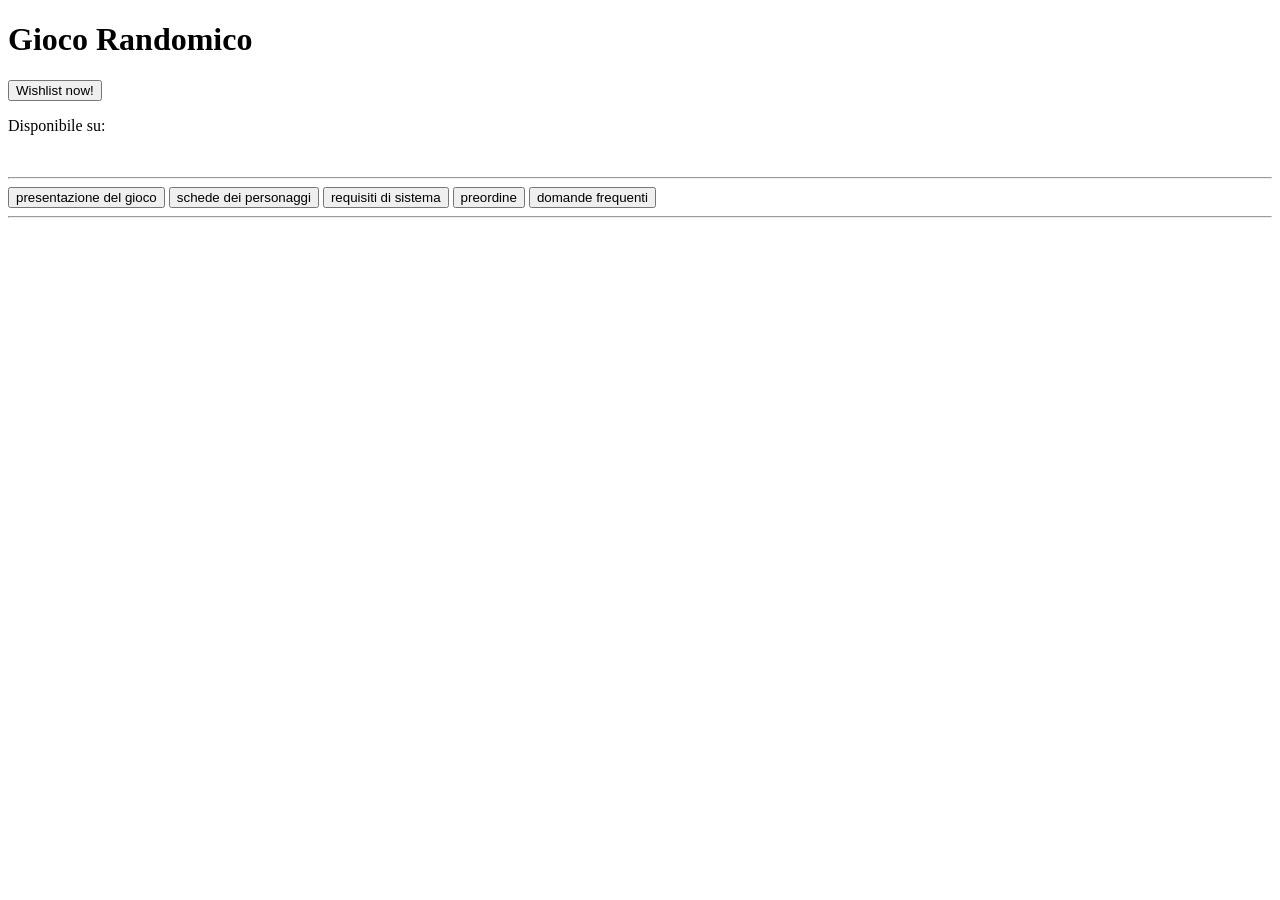
==== index.html @ ea41ca55 "Creata la repository,scelta la traccia, ideato il layout della pagina" ====
<!doctype html>
<html lang="en">
  <head>
    <meta charset="UTF-8" />
    <meta name="viewport" content="width=device-width, initial-scale=1.0" />
    <title>Presentazione del gioco</title>
  </head>
  <body>
    <header>
      <div>
        <h1>Gioco Randomico</h1>

        <button>Wishlist now!</button>

        
        <div>
          <p>Disponibile su:</p>
          <img src="" alt=""><img src="" alt=""><img src="" alt="">
        </div>

      </div>
    </header>

    <hr />

    <nav>
      <button>presentazione del gioco</button>
      <button>schede dei personaggi</button>
      <button>requisiti di sistema</button>
      <button>preordine</button>
      <button>domande frequenti</button>
    </nav>

    <hr />

    <main></main>
  </body>
</html>
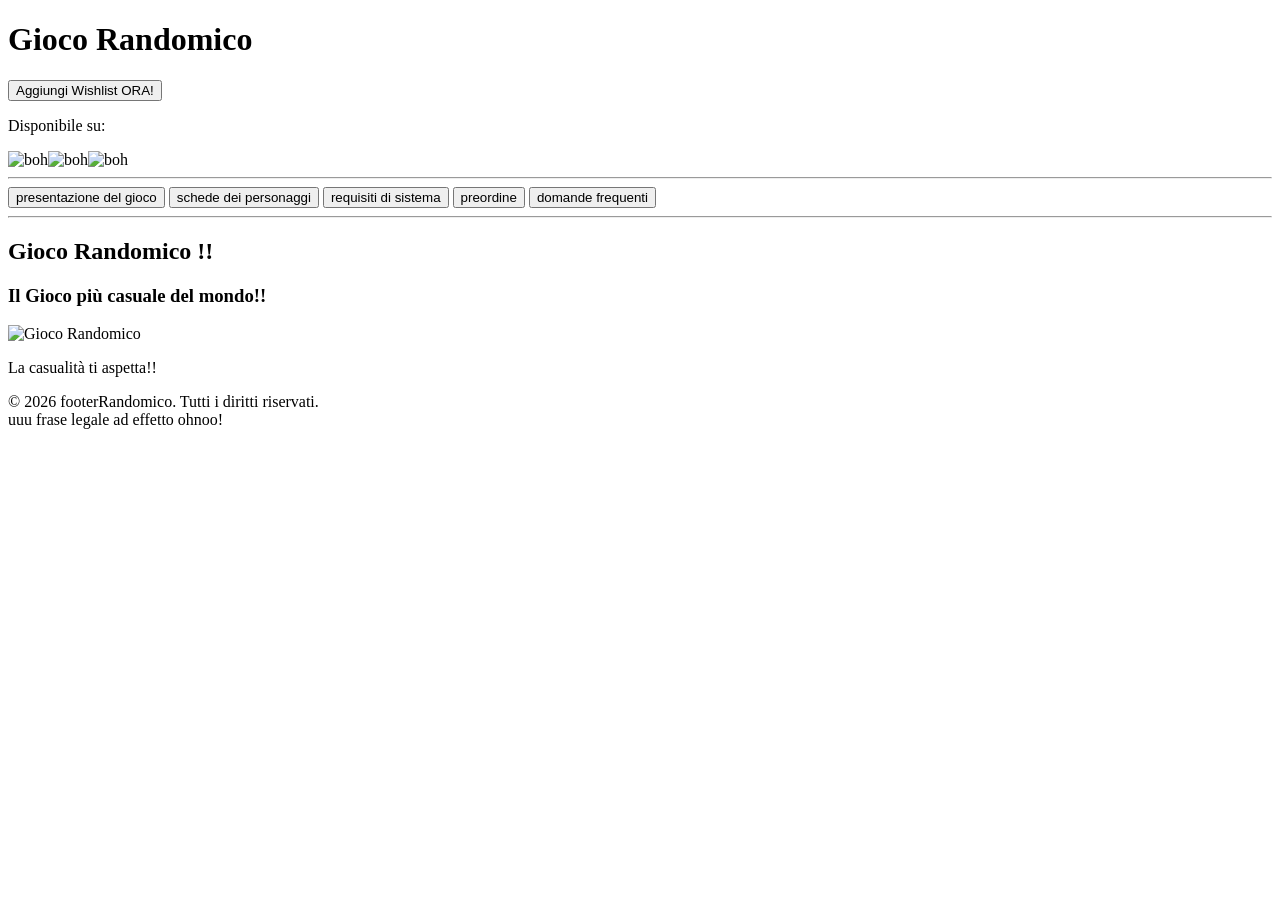
==== commit 73478511: "aggiunta logica JS per lo switching di pagina con commenti riguardanti il funzionamento" ====
--- a/index.html
+++ b/index.html
@@ -10,12 +10,12 @@
       <div>
         <h1>Gioco Randomico</h1>
 
-        <button>Wishlist now!</button>
+        <button>Aggiungi Wishlist ORA!</button>
 
         
         <div>
           <p>Disponibile su:</p>
-          <img src="" alt=""><img src="" alt=""><img src="" alt="">
+          <img src="" alt="boh"><img src="" alt="boh"><img src="" alt="boh">
         </div>
 
       </div>
@@ -24,15 +24,26 @@
     <hr />
 
     <nav>
-      <button>presentazione del gioco</button>
-      <button>schede dei personaggi</button>
-      <button>requisiti di sistema</button>
-      <button>preordine</button>
-      <button>domande frequenti</button>
+      <button onclick="loadPage('presentazione.html')"      >presentazione del gioco</button>
+      <button onclick="loadPage('schede-personaggi.html')"  >schede dei personaggi</button>
+      <button onclick="loadPage('requisiti-sistema.html')"  >requisiti di sistema</button>
+      <button onclick="loadPage('preordine.html')"          >preordine</button>
+      <button onclick="loadPage('domande-frequenti.html')"  >domande frequenti</button>
     </nav>
 
     <hr />
 
-    <main></main>
+    <main>
+
+        <div id="containerContenuti">
+            <!-- Il contenuto viene inserito qui tramite JS (trucchetto imparato in Educazione civica con il mitico Proffesor Benati Lorenzo) -->
+        </div>
+        
+        <script src="js/index.js"></script>
+    </main>
+
+    <footer>
+      <p>© 2026 footerRandomico. Tutti i diritti riservati. <br>uuu frase legale ad effetto ohnoo!</p>
+    </footer>
   </body>
 </html>
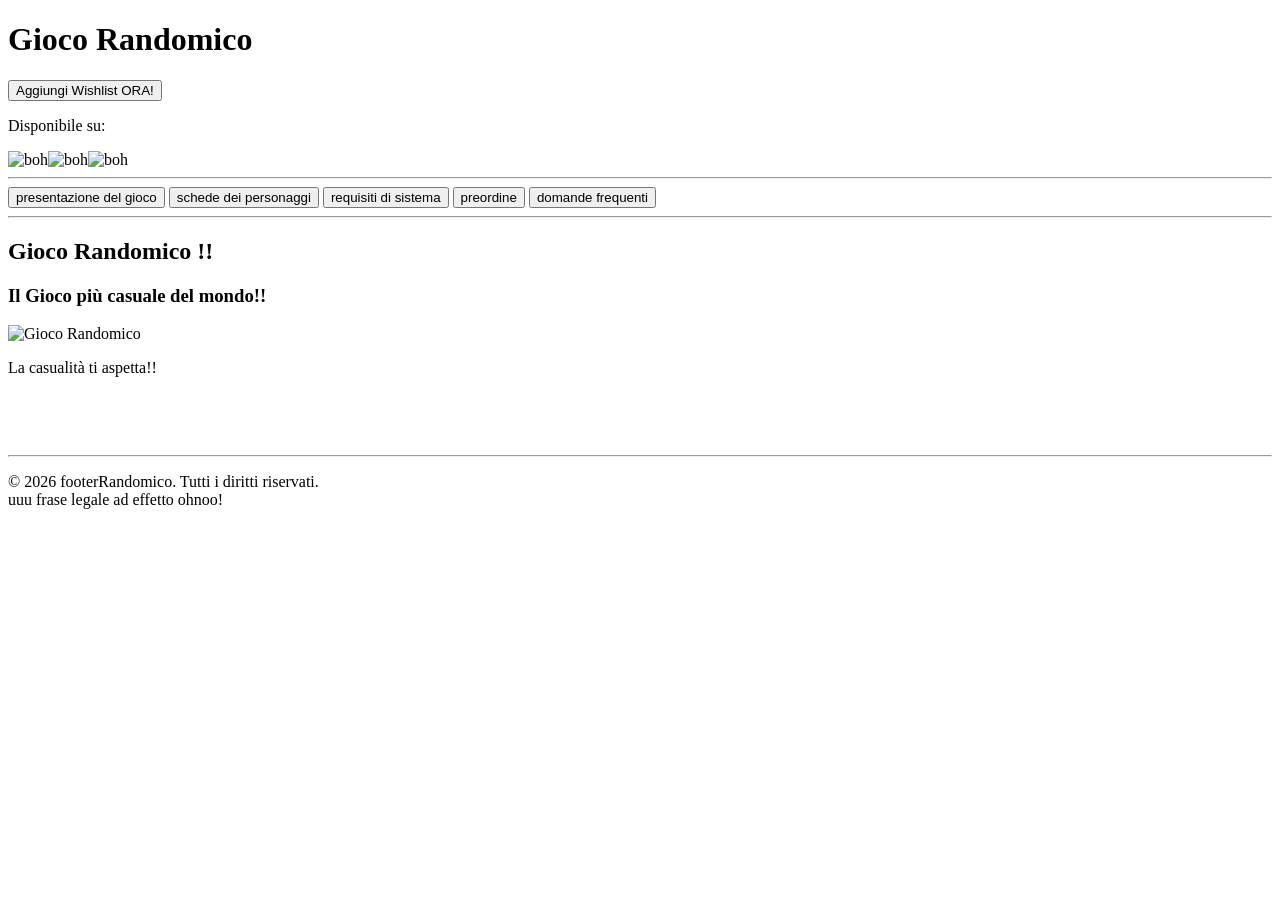
==== commit c1a0492e: "costruzione dello scheletro delle pagine html" ====
--- a/index.html
+++ b/index.html
@@ -25,10 +25,10 @@
 
     <nav>
       <button onclick="loadPage('presentazione.html')"      >presentazione del gioco</button>
-      <button onclick="loadPage('schede-personaggi.html')"  >schede dei personaggi</button>
-      <button onclick="loadPage('requisiti-sistema.html')"  >requisiti di sistema</button>
+      <button onclick="loadPage('schedePersonaggi.html')"  >schede dei personaggi</button>
+      <button onclick="loadPage('requisitiDiSistema.html')"  >requisiti di sistema</button>
       <button onclick="loadPage('preordine.html')"          >preordine</button>
-      <button onclick="loadPage('domande-frequenti.html')"  >domande frequenti</button>
+      <button onclick="loadPage('domandeFreq.html')"  >domande frequenti</button>
     </nav>
 
     <hr />
@@ -42,8 +42,14 @@
         <script src="js/index.js"></script>
     </main>
 
+    
+
     <footer>
-      <p>© 2026 footerRandomico. Tutti i diritti riservati. <br>uuu frase legale ad effetto ohnoo!</p>
+      <br><br><br>
+      <hr>
+      <div>
+        <p>© 2026 footerRandomico. Tutti i diritti riservati. <br> uuu frase legale ad effetto ohnoo!</p>
+      </div>
     </footer>
   </body>
 </html>
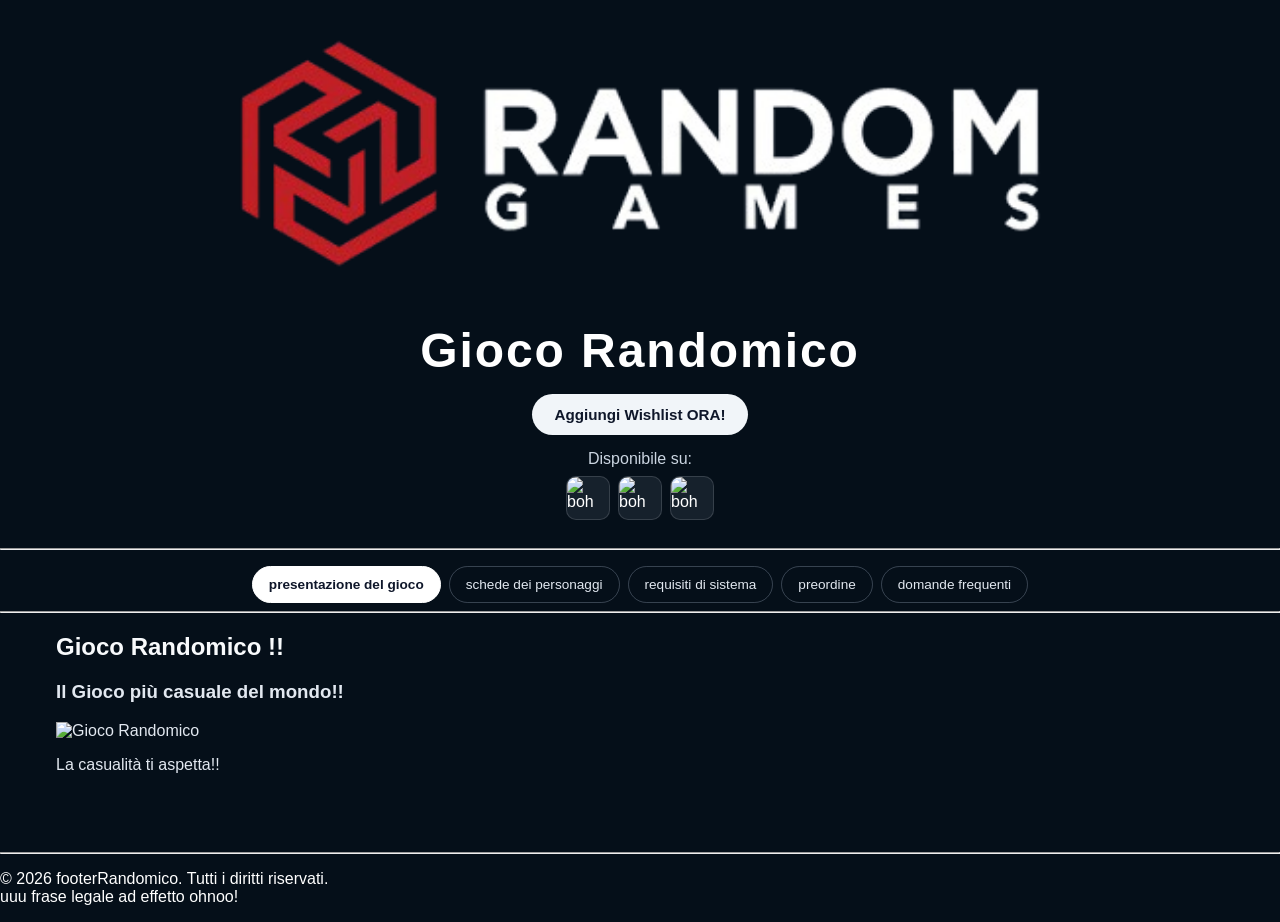
==== commit 31e1633b: "applicazione dello styling css" ====
--- a/index.html
+++ b/index.html
@@ -4,31 +4,37 @@
     <meta charset="UTF-8" />
     <meta name="viewport" content="width=device-width, initial-scale=1.0" />
     <title>Presentazione del gioco</title>
+    <link rel="stylesheet" href="css/index.css" />
   </head>
   <body>
-    <header>
-      <div>
-        <h1>Gioco Randomico</h1>
+    
+    <header >
+      <div class="banner"></div>
+        
+      <div class="head">
+          <h1 class="title">Gioco Randomico</h1>
 
-        <button>Aggiungi Wishlist ORA!</button>
+        <button class="cta-button">Aggiungi Wishlist ORA!</button>
 
         
-        <div>
+        <div class="platforms">
           <p>Disponibile su:</p>
-          <img src="" alt="boh"><img src="" alt="boh"><img src="" alt="boh">
+          <div class="platforms-list">
+            <img src="" alt="boh"><img src="" alt="boh"><img src="" alt="boh">
+          </div>
         </div>
-
       </div>
+      
     </header>
 
     <hr />
 
     <nav>
-      <button onclick="loadPage('presentazione.html')"      >presentazione del gioco</button>
-      <button onclick="loadPage('schedePersonaggi.html')"  >schede dei personaggi</button>
-      <button onclick="loadPage('requisitiDiSistema.html')"  >requisiti di sistema</button>
-      <button onclick="loadPage('preordine.html')"          >preordine</button>
-      <button onclick="loadPage('domandeFreq.html')"  >domande frequenti</button>
+      <button class="selected" data-page="presentazione.html" onclick="loadPage('presentazione.html')">presentazione del gioco</button>
+      <button data-page="schedePersonaggi.html" onclick="loadPage('schedePersonaggi.html')">schede dei personaggi</button>
+      <button data-page="requisitiDiSistema.html" onclick="loadPage('requisitiDiSistema.html')">requisiti di sistema</button>
+      <button data-page="preordine.html" onclick="loadPage('preordine.html')">preordine</button>
+      <button data-page="domandeFreq.html" onclick="loadPage('domandeFreq.html')">domande frequenti</button>
     </nav>
 
     <hr />
--- a/css/index.css
+++ b/css/index.css
@@ -0,0 +1,172 @@
+
+body {
+    margin: 0;
+    background-color: rgb(5, 15, 25);
+    color: white;
+    font-family: Arial, sans-serif;
+}
+
+header {
+    width: min(100%, 1200px);
+    margin: 0 auto;
+    padding: 0 1rem;
+    box-sizing: border-box;
+}
+
+.banner {
+    background-image: url("../img/coolBanner-removebg-preview.png");
+    background-size: cover;
+    background-position: center;
+    background-repeat: no-repeat;
+    width: 100%;
+    height: clamp(180px, 24vw, 420px);
+    display: block;
+}
+
+.head {
+    padding: 1rem 1rem 1.2rem;
+    box-sizing: border-box;
+    display: flex;
+    flex-direction: column;
+    justify-content: center;
+    align-items: center;
+    background: rgb(5, 15, 25);
+    margin-top: 0;
+}
+
+.title {
+    color: white;
+    text-align: center;
+    font-size: clamp(2rem, 4vw, 3rem);
+    margin: 0;
+    letter-spacing: 0.04em;
+}
+
+.cta-button {
+    background: #f1f5f9;
+    color: #0f172a;
+    border: none;
+    border-radius: 999px;
+    padding: 0.75rem 1.4rem;
+    font-size: 0.95rem;
+    font-weight: 700;
+    cursor: pointer;
+    margin: 1rem 0 0.7rem;
+    transition: opacity 0.2s ease;
+}
+
+.cta-button:hover {
+    opacity: 0.9;
+}
+
+.platforms {
+    display: flex;
+    flex-direction: column;
+    align-items: center;
+    gap: 0.5rem;
+    margin-top: 0.25rem;
+}
+
+.platforms p {
+    margin: 0;
+    color: #cbd5e1;
+}
+
+.platforms-list {
+    display: flex;
+    align-items: center;
+    justify-content: center;
+    gap: 0.5rem;
+    flex-wrap: wrap;
+}
+
+.platforms-list img {
+    width: 42px;
+    height: 42px;
+    display: inline-block;
+    background: rgba(148, 163, 184, 0.12);
+    border: 1px solid rgba(255, 255, 255, 0.14);
+    border-radius: 10px;
+    object-fit: cover;
+    vertical-align: middle;
+}
+
+nav {
+    width: min(100%, 1200px);
+    margin: 1rem auto 0;
+    padding: 0 1rem;
+    box-sizing: border-box;
+    display: flex;
+    flex-wrap: wrap;
+    justify-content: center;
+    gap: 0.5rem;
+}
+
+nav button {
+    background: transparent;
+    color: #e2e8f0;
+    border: 1px solid rgba(148, 163, 184, 0.35);
+    border-radius: 999px;
+    padding: 0.65rem 1rem;
+    font-size: 0.85rem;
+    cursor: pointer;
+    transition: background 0.2s ease, border-color 0.2s ease, color 0.2s ease;
+}
+
+nav button:hover {
+    background: rgba(148, 163, 184, 0.08);
+    border-color: rgba(148, 163, 184, 0.65);
+}
+
+nav button.selected {
+    background: #ffffff;
+    color: #0f172a;
+    border-color: #ffffff;
+    font-weight: 700;
+}
+
+main {
+    width: min(100%, 1200px);
+    margin: 1rem auto 0;
+    padding: 0 1rem;
+    box-sizing: border-box;
+}
+
+#containerContenuti {
+    color: #e2e8f0;
+}
+
+#containerContenuti table {
+    width: 100%;
+    border-collapse: collapse;
+    margin-top: 1rem;
+    background: rgba(15, 23, 42, 0.7);
+    border: 1px solid rgba(148, 163, 184, 0.3);
+}
+
+#containerContenuti th,
+#containerContenuti td {
+    padding: 0.8rem 0.9rem;
+    border: 1px solid rgba(148, 163, 184, 0.25);
+    text-align: left;
+    vertical-align: top;
+}
+
+#containerContenuti thead th {
+    background: rgba(148, 163, 184, 0.12);
+    color: #f8fafc;
+    font-weight: 700;
+}
+
+#containerContenuti tbody tr:nth-child(even) {
+    background: rgba(148, 163, 184, 0.04);
+}
+
+#containerContenuti h1,
+#containerContenuti h2 {
+    color: #f8fafc;
+}
+
+#containerContenuti hr {
+    border-color: rgba(148, 163, 184, 0.2);
+}
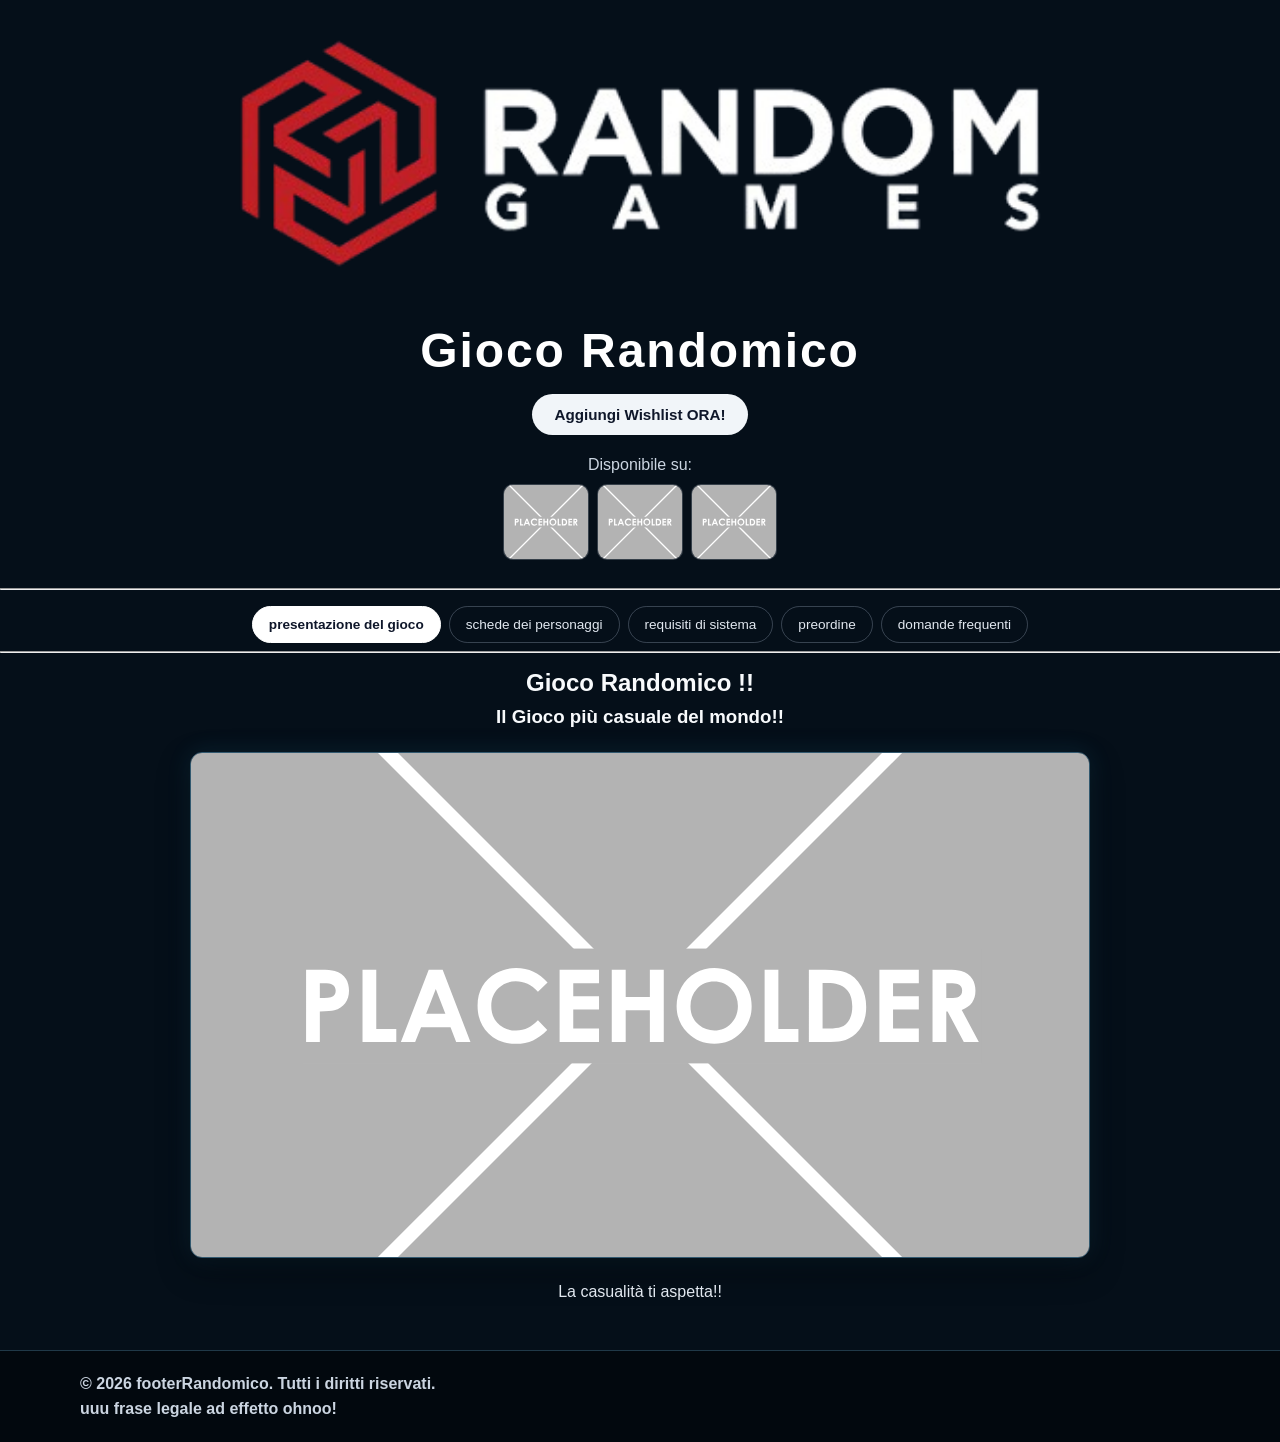
==== commit 3259c710: "sistemazione del footer e dello styling delle pagine html, aggiunta di immagine placeholder" ====
--- a/index.html
+++ b/index.html
@@ -14,15 +14,20 @@
       <div class="head">
           <h1 class="title">Gioco Randomico</h1>
 
-        <button class="cta-button">Aggiungi Wishlist ORA!</button>
+        <button class="wishlistButton">Aggiungi Wishlist ORA!</button>
 
         
         <div class="platforms">
           <p>Disponibile su:</p>
+          
           <div class="platforms-list">
-            <img src="" alt="boh"><img src="" alt="boh"><img src="" alt="boh">
+            <img src="./img/Placeholder.svg" alt="boh"><img src="./img/Placeholder.svg"" alt="boh"><img src="./img/Placeholder.svg"" alt="boh">
           </div>
+
         </div>
+
+
+
       </div>
       
     </header>
@@ -30,11 +35,11 @@
     <hr />
 
     <nav>
-      <button class="selected" data-page="presentazione.html" onclick="loadPage('presentazione.html')">presentazione del gioco</button>
-      <button data-page="schedePersonaggi.html" onclick="loadPage('schedePersonaggi.html')">schede dei personaggi</button>
-      <button data-page="requisitiDiSistema.html" onclick="loadPage('requisitiDiSistema.html')">requisiti di sistema</button>
-      <button data-page="preordine.html" onclick="loadPage('preordine.html')">preordine</button>
-      <button data-page="domandeFreq.html" onclick="loadPage('domandeFreq.html')">domande frequenti</button>
+      <button class="selected" data-page="presentazione.html" onclick="loadPage('presentazione.html')"  >presentazione del gioco</button>
+      <button data-page="schedePersonaggi.html" onclick="loadPage('schedePersonaggi.html')"             >schede dei personaggi</button>
+      <button data-page="requisitiDiSistema.html" onclick="loadPage('requisitiDiSistema.html')"         >requisiti di sistema</button>
+      <button data-page="preordine.html" onclick="loadPage('preordine.html')"                           >preordine</button>
+      <button data-page="domandeFreq.html" onclick="loadPage('domandeFreq.html')"                       >domande frequenti</button>
     </nav>
 
     <hr />
@@ -51,10 +56,8 @@
     
 
     <footer>
-      <br><br><br>
-      <hr>
-      <div>
-        <p>© 2026 footerRandomico. Tutti i diritti riservati. <br> uuu frase legale ad effetto ohnoo!</p>
+      <div class="footer-content">
+        <p><b>© 2026 footerRandomico. Tutti i diritti riservati. <br> uuu frase legale ad effetto ohnoo!</b></p>
       </div>
     </footer>
   </body>
--- a/css/index.css
+++ b/css/index.css
@@ -9,9 +9,10 @@
 header {
     width: min(100%, 1200px);
     margin: 0 auto;
-    padding: 0 1rem;
-    box-sizing: border-box;
-}
+    padding: 0 1rem; box-sizing: border-box;
+}
+/* rem è un riferimento al font-size del tag html, 16px di default*/
+    
 
 .banner {
     background-image: url("../img/coolBanner-removebg-preview.png");
@@ -42,34 +43,30 @@
     letter-spacing: 0.04em;
 }
 
-.cta-button {
+.wishlistButton {
     background: #f1f5f9;
     color: #0f172a;
+
     border: none;
     border-radius: 999px;
     padding: 0.75rem 1.4rem;
+
     font-size: 0.95rem;
     font-weight: 700;
+
     cursor: pointer;
     margin: 1rem 0 0.7rem;
-    transition: opacity 0.2s ease;
-}
-
-.cta-button:hover {
+}
+
+.wishlistButton:hover {
     opacity: 0.9;
 }
 
-.platforms {
-    display: flex;
-    flex-direction: column;
-    align-items: center;
-    gap: 0.5rem;
-    margin-top: 0.25rem;
-}
 
 .platforms p {
-    margin: 0;
+    margin: 10px;
     color: #cbd5e1;
+    text-align: center;
 }
 
 .platforms-list {
@@ -81,8 +78,8 @@
 }
 
 .platforms-list img {
-    width: 42px;
-    height: 42px;
+    width: 84px;
+    height: 74px;
     display: inline-block;
     background: rgba(148, 163, 184, 0.12);
     border: 1px solid rgba(255, 255, 255, 0.14);
@@ -134,6 +131,7 @@
 
 #containerContenuti {
     color: #e2e8f0;
+    text-align: center;
 }
 
 #containerContenuti table {
@@ -162,11 +160,117 @@
     background: rgba(148, 163, 184, 0.04);
 }
 
-#containerContenuti h1,
-#containerContenuti h2 {
+#containerContenuti h2,
+#containerContenuti h3 {
     color: #f8fafc;
+}
+
+#containerContenuti h3 {
+    padding-top: 0;
+    margin-top: 0.5rem;
+    margin-bottom: 1.5rem;
 }
 
 #containerContenuti hr {
     border-color: rgba(148, 163, 184, 0.2);
-}+}
+
+
+
+#containerContenuti .img-container {
+    width: min(100%, 900px);
+    aspect-ratio: 16 / 9;
+
+    margin: 1.5rem auto;
+    box-sizing: border-box;
+
+    overflow: hidden;
+    
+    border: 1px solid rgba(125, 211, 252, 0.38);
+    border-radius: 12px;
+    box-shadow: 0 12px 32px rgba(0, 0, 0, 0.38), 0 0 24px rgba(56, 189, 248, 0.12);
+}
+
+#containerContenuti .img-container img {
+    display: block;
+    width: 100%;
+    height: 100%;
+    object-fit: cover;
+}
+
+#containerContenuti .presentation-section {
+    max-width: 960px;
+    margin: 0 auto;
+    padding: 1rem, 4vw, 2.5rem;
+    box-sizing: border-box;
+    
+    text-align: center;
+    overflow-wrap: anywhere;
+}
+
+#containerContenuti .presentation-section h2,
+#containerContenuti .presentation-section p {
+    margin-top: 0;
+    line-height: 1.2;
+    margin-bottom: 0;
+}
+
+
+
+footer {
+    margin-top: 3rem;
+    background: rgb(2, 8, 14);
+    border-top: 1px solid rgba(125, 211, 252, 0.24);
+    color: #cbd5e1;
+}
+
+.footer-content {
+    width: min(100%, 1200px);
+    margin: 0 auto;
+    padding: 1.25rem clamp(1rem, 4vw, 2.5rem);
+    box-sizing: border-box;
+}
+
+.footer-content p {
+    margin: 0;
+    line-height: 1.6;
+}
+
+
+
+/* inizio uso AI per divertimento */
+
+#containerContenuti #preordine {
+    display: block;
+    width: fit-content;
+    max-width: 100%;
+    margin: 10% auto 10%;
+    padding: 1rem 2rem;
+    border: 2px solid #fff;
+    border-radius: 14px;
+    background: linear-gradient(120deg, #ff0505, #f8f408, #26ff00, #1100ff, #a601ff, #ff3d3d);
+    background-size: 300% 300%;
+    color: #07111b;
+    font: inherit;
+    font-size: 1.25rem;
+    font-weight: 800;
+    cursor: pointer;
+    animation: preordine-spin 4s ease-in-out infinite, preordine-rgb 5s linear infinite;
+}
+
+@keyframes preordine-spin {
+    0%, 8% { transform: rotate(0deg); }
+    16%, 24%, 100% { transform: rotate(360deg); }
+}
+
+@keyframes preordine-rgb {
+    from { background-position: 0% 50%; }
+    to { background-position: 100% 50%; }
+}
+
+@media (prefers-reduced-motion: reduce) {
+    #containerContenuti #preordine {
+        animation: none;
+    }
+}
+
